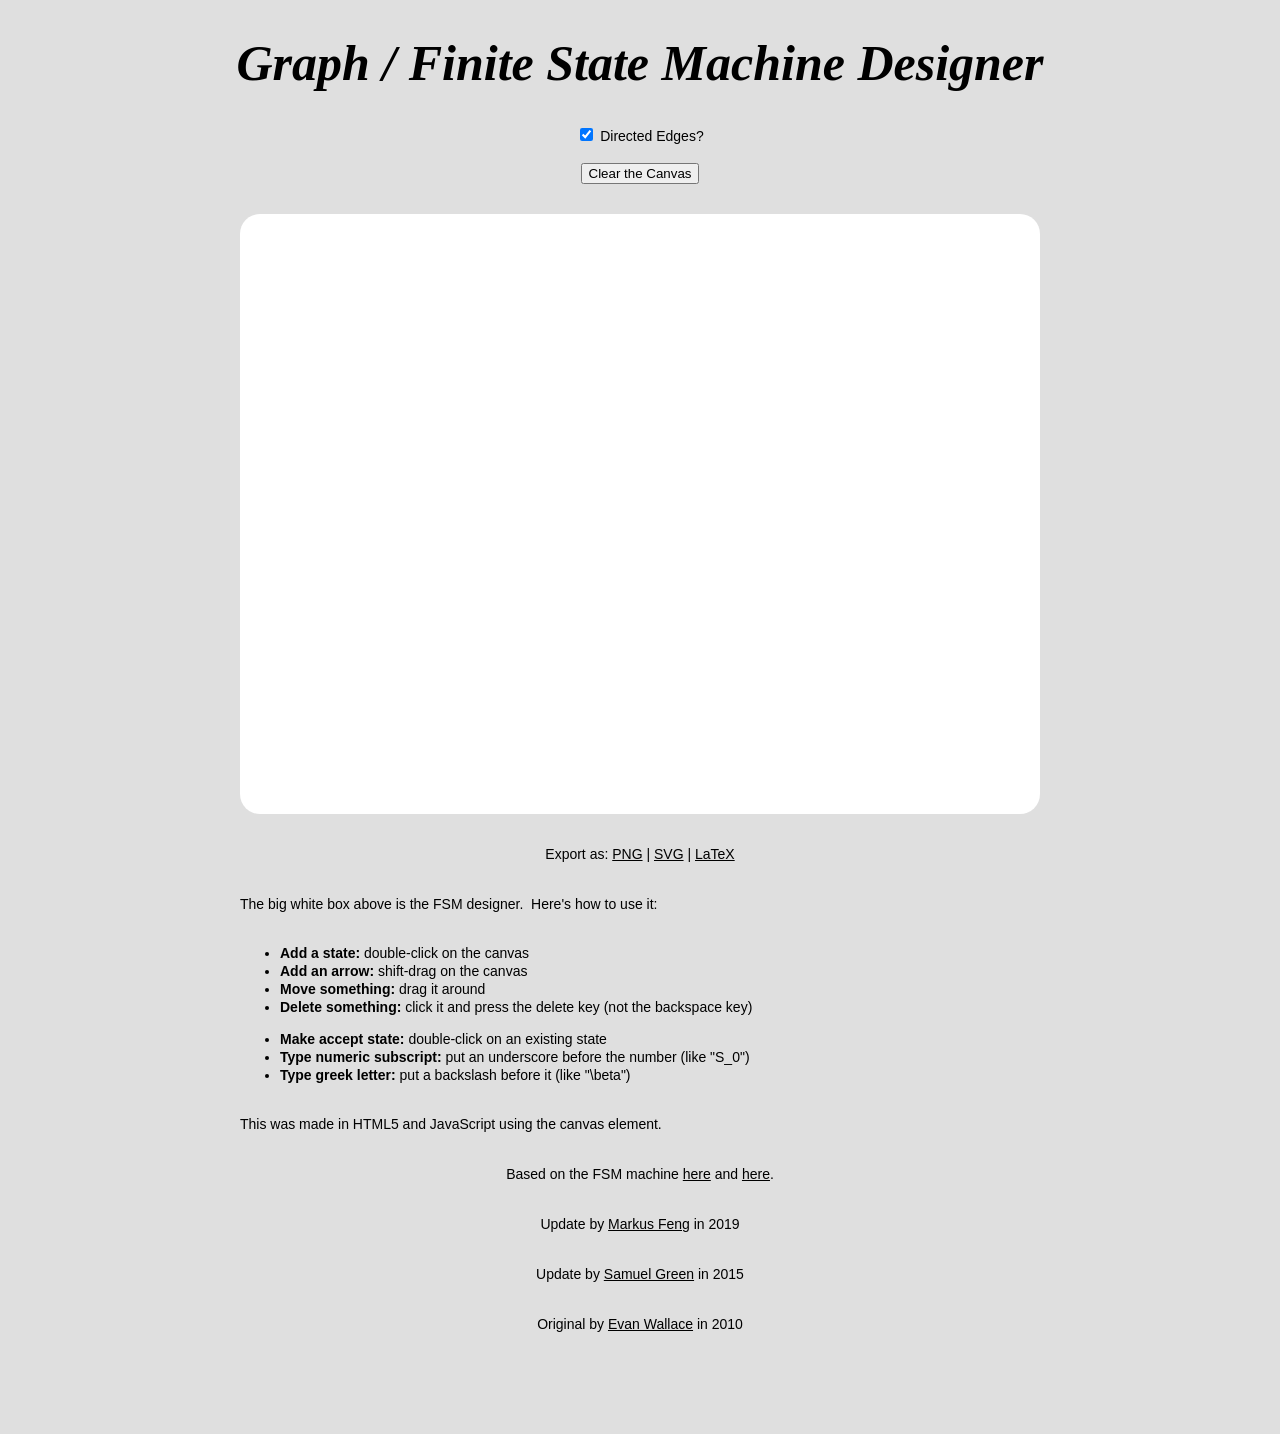
==== www/index.html @ fceca8e0 "Updated credits" ====
<!doctype html>
<html><head>
	<title>Graph / Finite State Machine Designer</title>
  <meta charset="utf-8">
	<style>

body {
	text-align: center;
	background: #DFDFDF;
	margin: 0 30px 100px 30px;
	font: 14px/18px 'Lucida Grande', 'Segoe UI', sans-serif;
}

h1 {
	font: bold italic 50px Georgia, serif;
}

canvas {
	display: block;
	max-width: 800px;
	background: white;
	border-radius: 20px;
	-moz-border-radius: 20px;
	margin: 10px auto;
}

a {
	color: black;
}

div {
	margin: 30px auto;
	text-align: left;
	max-width: 800px;
}

.error {
	display: block;
	color: red;
	font-size: 28px;
	line-height: 30px;
	padding: 30px;
}

p {
	margin: 30px 0;
	line-height: 20px;
}

.center {
	text-align: center;
}

textarea {
	display: none;
	width: 75%;
	height: 400px;
	margin: 0 auto;
}

.onoffswitch {
    position: relative; width: 90px;
    -webkit-user-select:none; -moz-user-select:none; -ms-user-select: none;
}
.onoffswitch-checkbox {
    display: none;
}
.onoffswitch-label {
    display: block; overflow: hidden; cursor: pointer;
    border: 2px solid #999999; border-radius: 20px;
}
.onoffswitch-inner {
    display: block; width: 200%; margin-left: -100%;
    transition: margin 0.3s ease-in 0s;
}
.onoffswitch-inner:before, .onoffswitch-inner:after {
    display: block; float: left; width: 50%; height: 30px; padding: 0; line-height: 30px;
    font-size: 14px; color: white; font-family: Trebuchet, Arial, sans-serif; font-weight: bold;
    box-sizing: border-box;
}
.onoffswitch-inner:before {
    content: "ON";
    padding-left: 10px;
    background-color: #34A7C1; color: #FFFFFF;
}
.onoffswitch-inner:after {
    content: "OFF";
    padding-right: 10px;
    background-color: #EEEEEE; color: #999999;
    text-align: right;
}
.onoffswitch-switch {
    display: inline; width: 18px; margin: 6px;
    background: #FFFFFF;
    position: absolute; top: 0; bottom: 0;
    right: 56px;
    border: 2px solid #999999; border-radius: 20px;
    transition: all 0.3s ease-in 0s; 
}
.onoffswitch-checkbox:checked + .onoffswitch-label .onoffswitch-inner {
    margin-left: 0;
}
.onoffswitch-checkbox:checked + .onoffswitch-label .onoffswitch-switch {
    right: 0px; 
}

  </style>
	<script src="fsm.js"></script>
	<script>

/*
 * base64.js - Base64 encoding and decoding functions
 *
 * See: http://developer.mozilla.org/en/docs/DOM:window.btoa
 *      http://developer.mozilla.org/en/docs/DOM:window.atob
 *
 * Copyright (c) 2007, David Lindquist <david.lindquist@gmail.com>
 * Released under the MIT license
 */

if (typeof btoa == 'undefined') {
    function btoa(str) {
        var chars = 'ABCDEFGHIJKLMNOPQRSTUVWXYZabcdefghijklmnopqrstuvwxyz0123456789+/=';
        var encoded = [];
        var c = 0;
        while (c < str.length) {
            var b0 = str.charCodeAt(c++);
            var b1 = str.charCodeAt(c++);
            var b2 = str.charCodeAt(c++);
            var buf = (b0 << 16) + ((b1 || 0) << 8) + (b2 || 0);
            var i0 = (buf & (63 << 18)) >> 18;
            var i1 = (buf & (63 << 12)) >> 12;
            var i2 = isNaN(b1) ? 64 : (buf & (63 << 6)) >> 6;
            var i3 = isNaN(b2) ? 64 : (buf & 63);
            encoded[encoded.length] = chars.charAt(i0);
            encoded[encoded.length] = chars.charAt(i1);
            encoded[encoded.length] = chars.charAt(i2);
            encoded[encoded.length] = chars.charAt(i3);
        }
        return encoded.join('');
    }
}

	</script>
</head><body>
	<h1>Graph / Finite State Machine Designer</h1>
    <div class="center">
    	<input type="checkbox" id="directed" checked> Directed Edges? 
    	<br/>
    	<br/>
		<button id="clearCanvas">Clear the Canvas</button>
	</div>
	<canvas id="canvas" width="800" height="600">
		<span class="error">Your browser does not support<br>the HTML5 &lt;canvas&gt; element</span>
	</canvas>
	<div>
		<p class="center">Export as: <a href="javascript:saveAsPNG()">PNG</a> | <a href="javascript:saveAsSVG()">SVG</a> | <a href="javascript:saveAsLaTeX()">LaTeX</a></p>
		<textarea id="output"></textarea>
		<p>The big white box above is the FSM designer.&nbsp; Here's how to use it:</p>
		<ul>
			<li><b>Add a state:</b> double-click on the canvas</li>
			<li><b>Add an arrow:</b> shift-drag on the canvas</li>
			<li><b>Move something:</b> drag it around</li>
			<li><b>Delete something:</b> click it and press the delete key (not the backspace key)</li>
		</ul><ul>
			<li><b>Make accept state:</b> double-click on an existing state</li>
			<li><b>Type numeric subscript:</b> put an underscore before the number (like "S_0")</li>
			<li><b>Type greek letter:</b> put a backslash before it (like "\beta")</li>
		</ul>
		<p>This was made in HTML5 and JavaScript using the canvas element.</p>
	</div>
		<p>Based on the FSM machine <a href="http://sa.muel.green/fsm/">here</a> and <a href="http://madebyevan.com/fsm/">here</a>.
			
	<p>Update by <a href="http://markusfeng.com/">Markus Feng</a> in 2019</p>
	<p>Update by <a href="http://samuelgreen.org/">Samuel Green</a> in 2015</p>
	<p>Original by <a href="http://madebyevan.com/">Evan Wallace</a> in 2010</p>
</body></html>
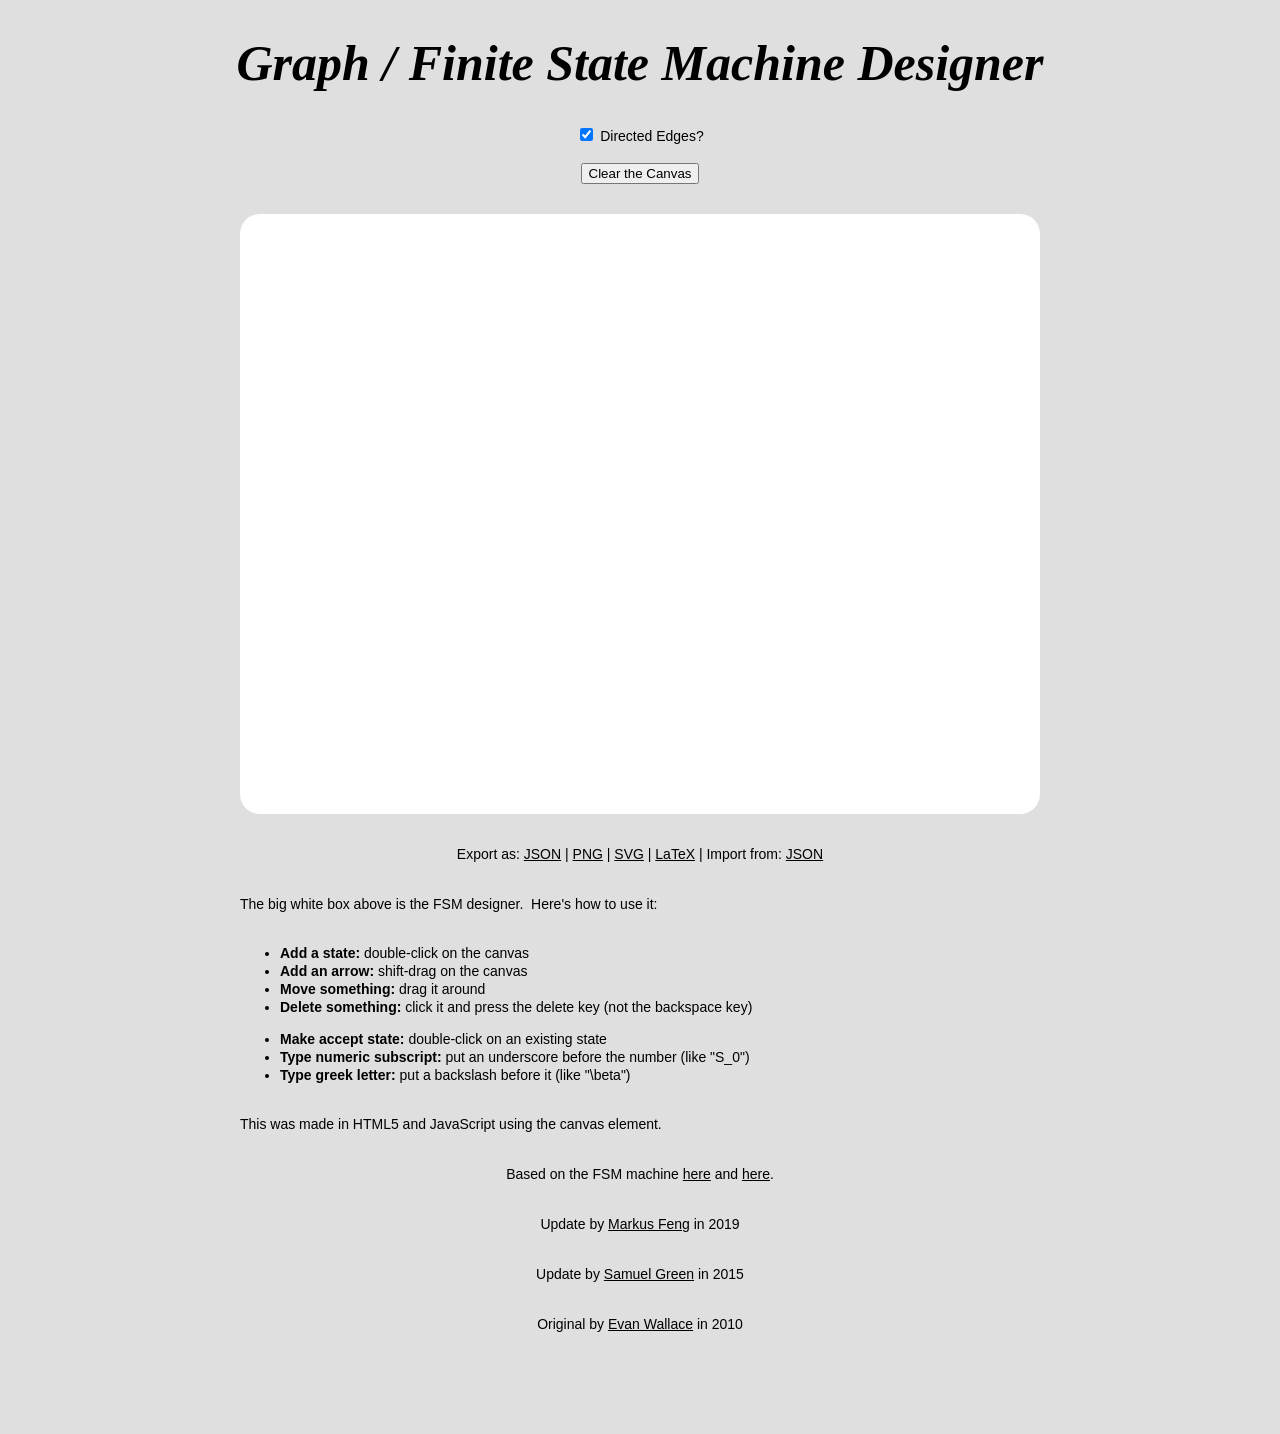
==== commit 1b439b16: "Added JSON import and export" ====
--- a/www/index.html
+++ b/www/index.html
@@ -49,6 +49,10 @@
 
 .center {
 	text-align: center;
+}
+
+.centerelement {
+	margin: auto;
 }
 
 textarea {
@@ -154,8 +158,9 @@
 		<span class="error">Your browser does not support<br>the HTML5 &lt;canvas&gt; element</span>
 	</canvas>
 	<div>
-		<p class="center">Export as: <a href="javascript:saveAsPNG()">PNG</a> | <a href="javascript:saveAsSVG()">SVG</a> | <a href="javascript:saveAsLaTeX()">LaTeX</a></p>
+		<p class="center">Export as: <a href="javascript:saveAsJSON()">JSON</a> | <a href="javascript:saveAsPNG()">PNG</a> | <a href="javascript:saveAsSVG()">SVG</a> | <a href="javascript:saveAsLaTeX()">LaTeX</a> | Import from: <a href="javascript:loadFromJSON()">JSON</a> </p>
 		<textarea id="output"></textarea>
+		<p class="center"><button id="importButton" hidden>Import</button></p>
 		<p>The big white box above is the FSM designer.&nbsp; Here's how to use it:</p>
 		<ul>
 			<li><b>Add a state:</b> double-click on the canvas</li>
@@ -171,7 +176,7 @@
 	</div>
 		<p>Based on the FSM machine <a href="http://sa.muel.green/fsm/">here</a> and <a href="http://madebyevan.com/fsm/">here</a>.
 			
-	<p>Update by <a href="http://markusfeng.com/">Markus Feng</a> in 2019</p>
+	<p>Update by <a href="https://markusfeng.com">Markus Feng</a> in 2019</p>
 	<p>Update by <a href="http://samuelgreen.org/">Samuel Green</a> in 2015</p>
 	<p>Original by <a href="http://madebyevan.com/">Evan Wallace</a> in 2010</p>
 </body></html>
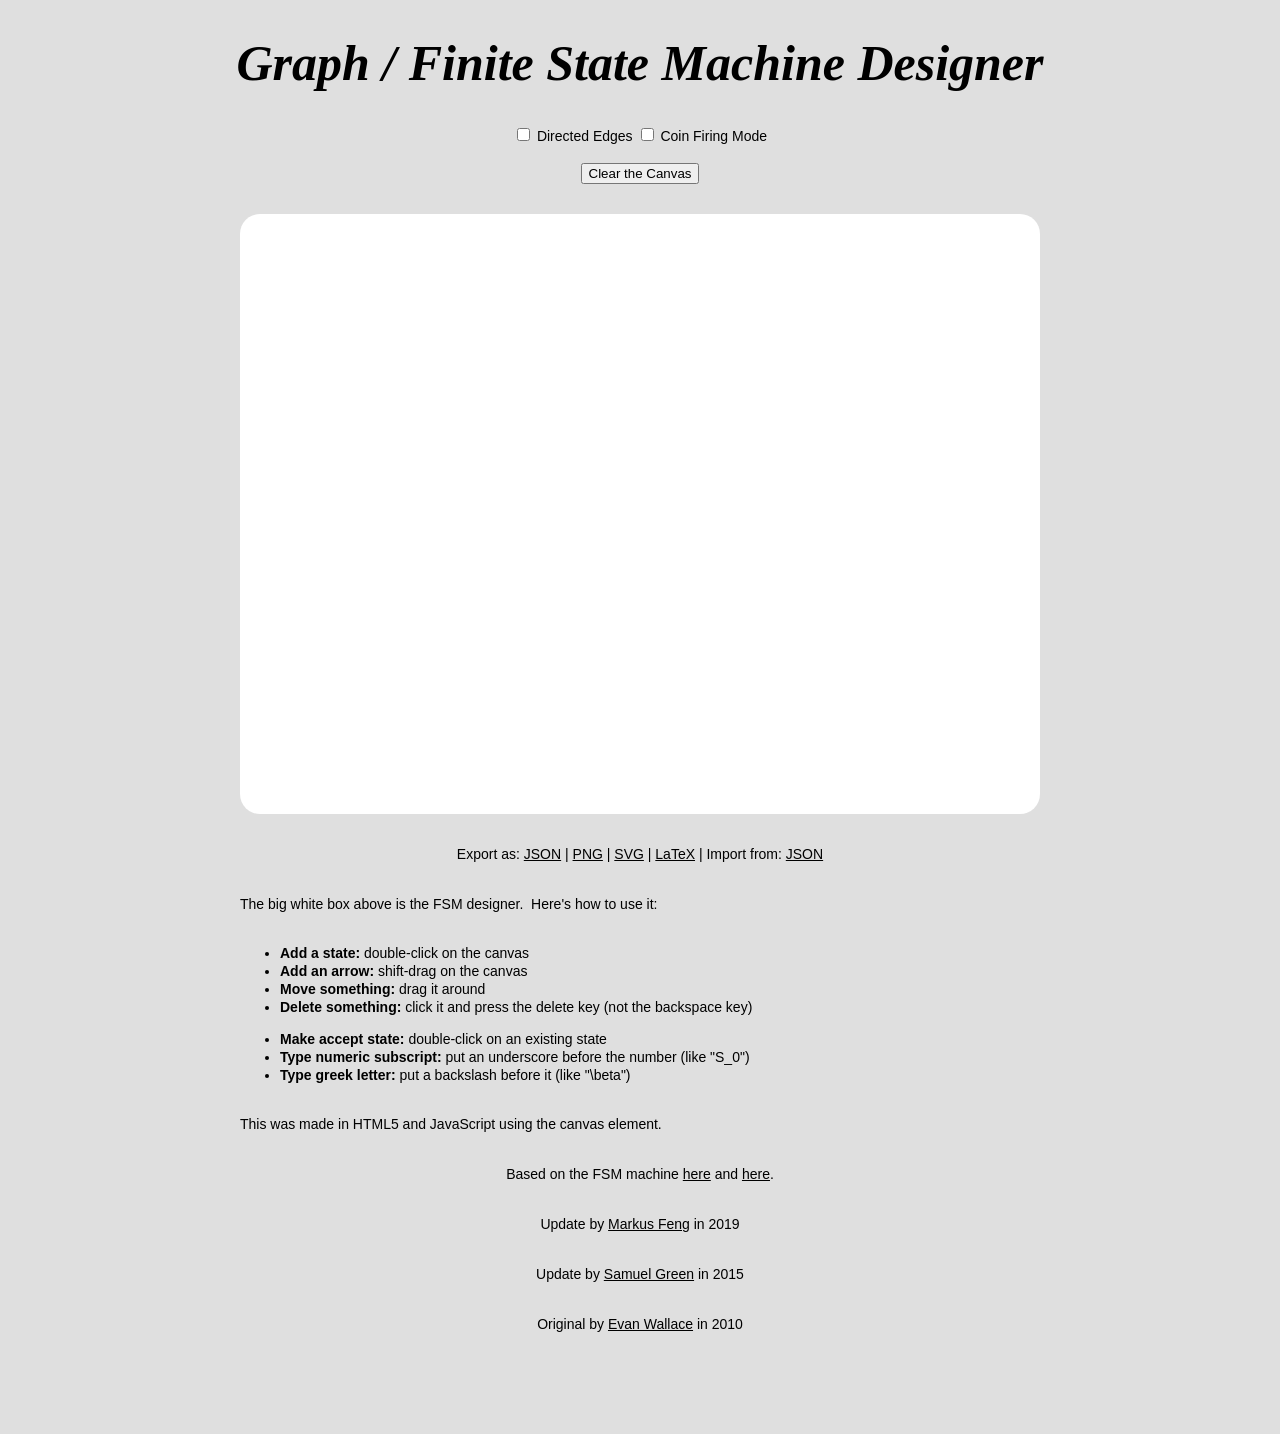
==== commit 18785dc0: "Added coin firing game functionality" ====
--- a/www/index.html
+++ b/www/index.html
@@ -149,7 +149,8 @@
 </head><body>
 	<h1>Graph / Finite State Machine Designer</h1>
     <div class="center">
-    	<input type="checkbox" id="directed" checked> Directed Edges? 
+		<input type="checkbox" id="directed"> Directed Edges
+		<input type="checkbox" id="coinfiring"> Coin Firing Mode
     	<br/>
     	<br/>
 		<button id="clearCanvas">Clear the Canvas</button>
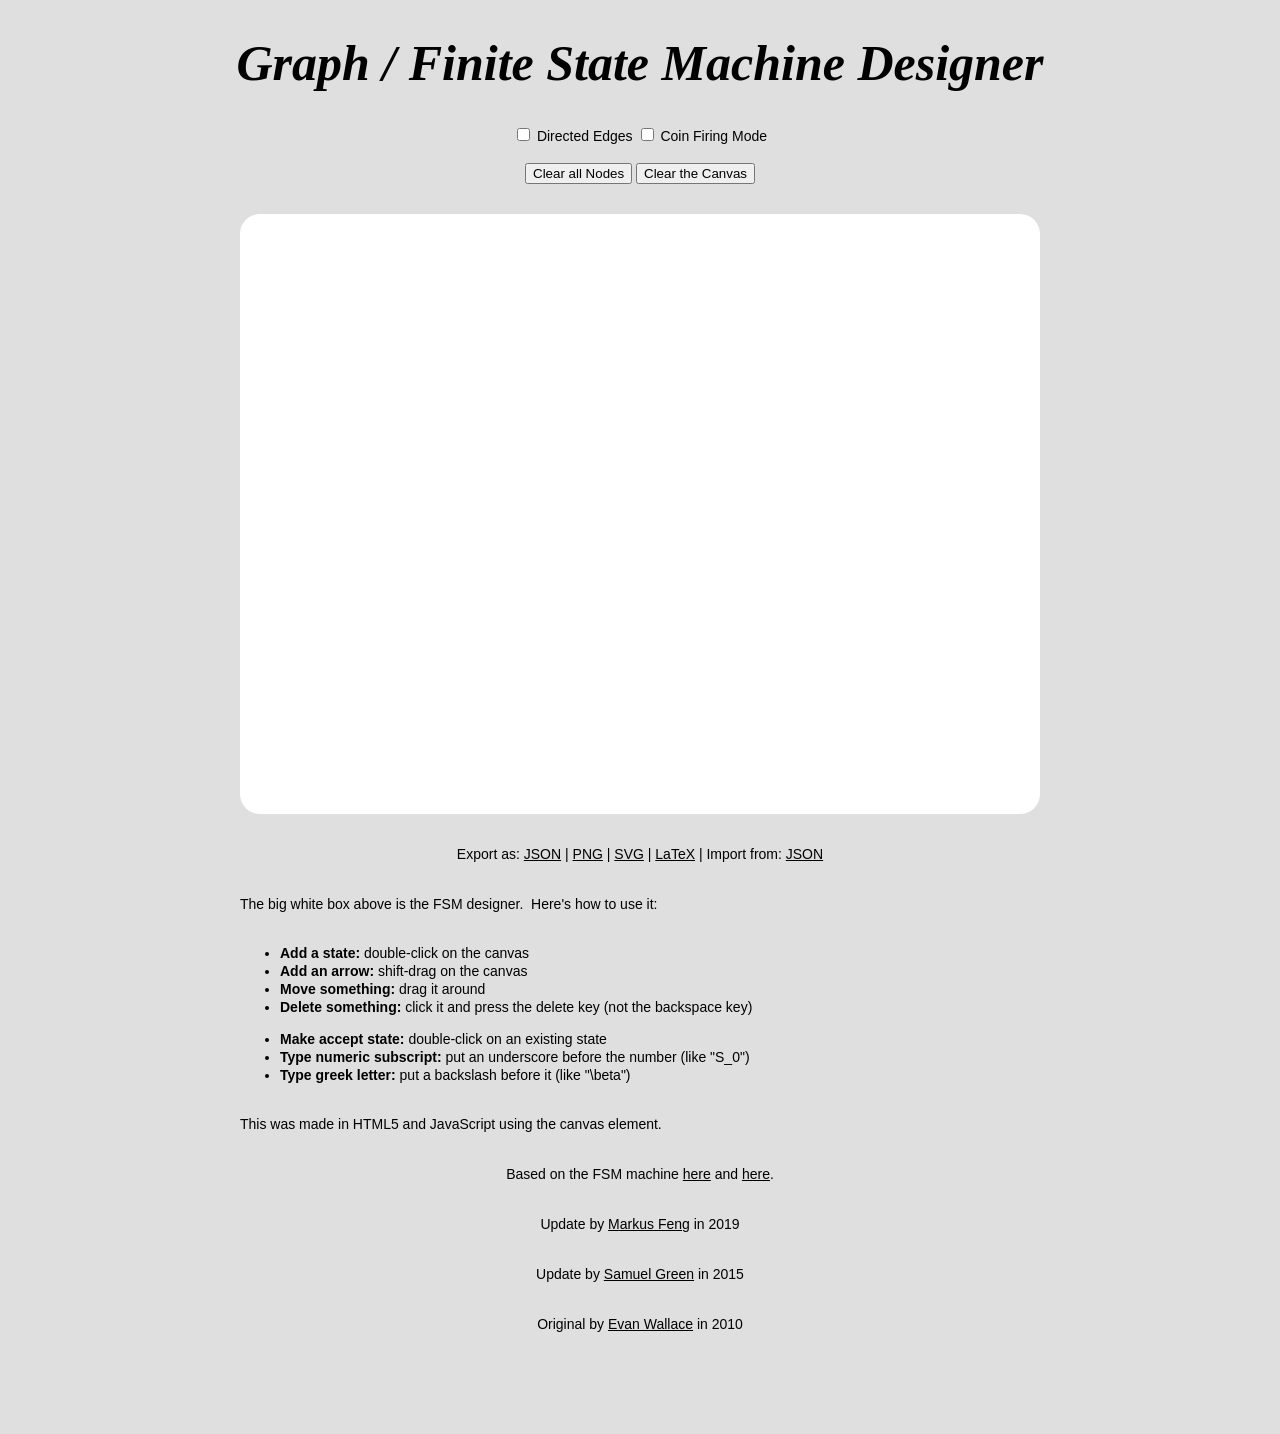
==== commit 23698e02: "Added button to clear all nodes" ====
--- a/www/index.html
+++ b/www/index.html
@@ -152,7 +152,8 @@
 		<input type="checkbox" id="directed"> Directed Edges
 		<input type="checkbox" id="coinfiring"> Coin Firing Mode
     	<br/>
-    	<br/>
+		<br/>
+		<button id="clearNodes">Clear all Nodes</button>
 		<button id="clearCanvas">Clear the Canvas</button>
 	</div>
 	<canvas id="canvas" width="800" height="600">
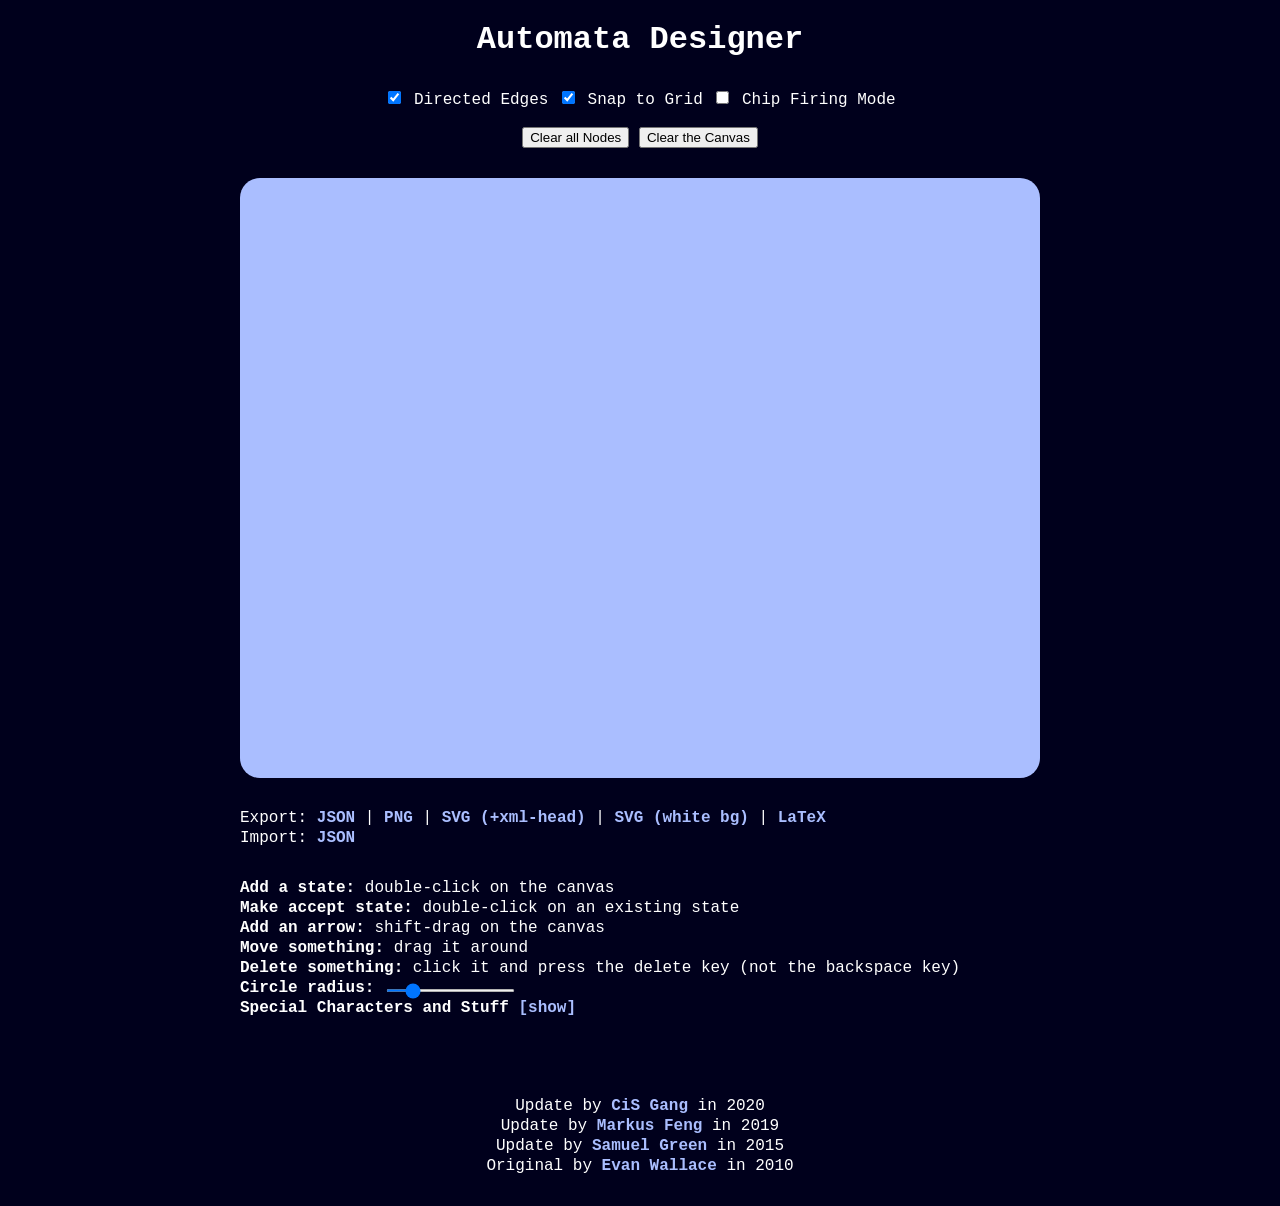
==== commit 7a9dbe8b: "initial commit" ====
--- a/www/index.html
+++ b/www/index.html
@@ -1,184 +1,207 @@
 <!doctype html>
-<html><head>
-	<title>Graph / Finite State Machine Designer</title>
-  <meta charset="utf-8">
-	<style>
-
-body {
-	text-align: center;
-	background: #DFDFDF;
-	margin: 0 30px 100px 30px;
-	font: 14px/18px 'Lucida Grande', 'Segoe UI', sans-serif;
-}
-
-h1 {
-	font: bold italic 50px Georgia, serif;
-}
-
-canvas {
-	display: block;
-	max-width: 800px;
-	background: white;
-	border-radius: 20px;
-	-moz-border-radius: 20px;
-	margin: 10px auto;
-}
-
-a {
-	color: black;
-}
-
-div {
-	margin: 30px auto;
-	text-align: left;
-	max-width: 800px;
-}
-
-.error {
-	display: block;
-	color: red;
-	font-size: 28px;
-	line-height: 30px;
-	padding: 30px;
-}
-
-p {
-	margin: 30px 0;
-	line-height: 20px;
-}
-
-.center {
-	text-align: center;
-}
-
-.centerelement {
-	margin: auto;
-}
-
-textarea {
-	display: none;
-	width: 75%;
-	height: 400px;
-	margin: 0 auto;
-}
-
-.onoffswitch {
-    position: relative; width: 90px;
-    -webkit-user-select:none; -moz-user-select:none; -ms-user-select: none;
-}
-.onoffswitch-checkbox {
-    display: none;
-}
-.onoffswitch-label {
-    display: block; overflow: hidden; cursor: pointer;
-    border: 2px solid #999999; border-radius: 20px;
-}
-.onoffswitch-inner {
-    display: block; width: 200%; margin-left: -100%;
-    transition: margin 0.3s ease-in 0s;
-}
-.onoffswitch-inner:before, .onoffswitch-inner:after {
-    display: block; float: left; width: 50%; height: 30px; padding: 0; line-height: 30px;
-    font-size: 14px; color: white; font-family: Trebuchet, Arial, sans-serif; font-weight: bold;
-    box-sizing: border-box;
-}
-.onoffswitch-inner:before {
-    content: "ON";
-    padding-left: 10px;
-    background-color: #34A7C1; color: #FFFFFF;
-}
-.onoffswitch-inner:after {
-    content: "OFF";
-    padding-right: 10px;
-    background-color: #EEEEEE; color: #999999;
-    text-align: right;
-}
-.onoffswitch-switch {
-    display: inline; width: 18px; margin: 6px;
-    background: #FFFFFF;
-    position: absolute; top: 0; bottom: 0;
-    right: 56px;
-    border: 2px solid #999999; border-radius: 20px;
-    transition: all 0.3s ease-in 0s; 
-}
-.onoffswitch-checkbox:checked + .onoffswitch-label .onoffswitch-inner {
-    margin-left: 0;
-}
-.onoffswitch-checkbox:checked + .onoffswitch-label .onoffswitch-switch {
-    right: 0px; 
-}
-
-  </style>
-	<script src="fsm.js"></script>
-	<script>
-
-/*
- * base64.js - Base64 encoding and decoding functions
- *
- * See: http://developer.mozilla.org/en/docs/DOM:window.btoa
- *      http://developer.mozilla.org/en/docs/DOM:window.atob
- *
- * Copyright (c) 2007, David Lindquist <david.lindquist@gmail.com>
- * Released under the MIT license
- */
-
-if (typeof btoa == 'undefined') {
-    function btoa(str) {
-        var chars = 'ABCDEFGHIJKLMNOPQRSTUVWXYZabcdefghijklmnopqrstuvwxyz0123456789+/=';
-        var encoded = [];
-        var c = 0;
-        while (c < str.length) {
-            var b0 = str.charCodeAt(c++);
-            var b1 = str.charCodeAt(c++);
-            var b2 = str.charCodeAt(c++);
-            var buf = (b0 << 16) + ((b1 || 0) << 8) + (b2 || 0);
-            var i0 = (buf & (63 << 18)) >> 18;
-            var i1 = (buf & (63 << 12)) >> 12;
-            var i2 = isNaN(b1) ? 64 : (buf & (63 << 6)) >> 6;
-            var i3 = isNaN(b2) ? 64 : (buf & 63);
-            encoded[encoded.length] = chars.charAt(i0);
-            encoded[encoded.length] = chars.charAt(i1);
-            encoded[encoded.length] = chars.charAt(i2);
-            encoded[encoded.length] = chars.charAt(i3);
-        }
-        return encoded.join('');
-    }
-}
-
-	</script>
-</head><body>
-	<h1>Graph / Finite State Machine Designer</h1>
-    <div class="center">
-		<input type="checkbox" id="directed"> Directed Edges
-		<input type="checkbox" id="coinfiring"> Coin Firing Mode
-    	<br/>
-		<br/>
-		<button id="clearNodes">Clear all Nodes</button>
-		<button id="clearCanvas">Clear the Canvas</button>
-	</div>
-	<canvas id="canvas" width="800" height="600">
-		<span class="error">Your browser does not support<br>the HTML5 &lt;canvas&gt; element</span>
-	</canvas>
-	<div>
-		<p class="center">Export as: <a href="javascript:saveAsJSON()">JSON</a> | <a href="javascript:saveAsPNG()">PNG</a> | <a href="javascript:saveAsSVG()">SVG</a> | <a href="javascript:saveAsLaTeX()">LaTeX</a> | Import from: <a href="javascript:loadFromJSON()">JSON</a> </p>
-		<textarea id="output"></textarea>
-		<p class="center"><button id="importButton" hidden>Import</button></p>
-		<p>The big white box above is the FSM designer.&nbsp; Here's how to use it:</p>
-		<ul>
-			<li><b>Add a state:</b> double-click on the canvas</li>
-			<li><b>Add an arrow:</b> shift-drag on the canvas</li>
-			<li><b>Move something:</b> drag it around</li>
-			<li><b>Delete something:</b> click it and press the delete key (not the backspace key)</li>
-		</ul><ul>
-			<li><b>Make accept state:</b> double-click on an existing state</li>
-			<li><b>Type numeric subscript:</b> put an underscore before the number (like "S_0")</li>
-			<li><b>Type greek letter:</b> put a backslash before it (like "\beta")</li>
-		</ul>
-		<p>This was made in HTML5 and JavaScript using the canvas element.</p>
-	</div>
-		<p>Based on the FSM machine <a href="http://sa.muel.green/fsm/">here</a> and <a href="http://madebyevan.com/fsm/">here</a>.
-			
-	<p>Update by <a href="https://markusfeng.com">Markus Feng</a> in 2019</p>
-	<p>Update by <a href="http://samuelgreen.org/">Samuel Green</a> in 2015</p>
-	<p>Original by <a href="http://madebyevan.com/">Evan Wallace</a> in 2010</p>
-</body></html>
+<html>
+	<head>
+		<title>Automata Designer</title>
+		<meta charset="utf-8">
+		<link rel="stylesheet" href="styles.css">
+		<!-- <style>
+			body {
+				text-align: center;
+				background: #DFDFDF;
+				margin: 0 30px 100px 30px;
+				font: 14px/18px 'Lucida Grande', 'Segoe UI', sans-serif;
+			}
+
+			h1 {
+				font: bold italic 50px Georgia, serif;
+			}
+
+			canvas {
+				display: block;
+				max-width: 800px;
+				background: white;
+				border-radius: 20px;
+				-moz-border-radius: 20px;
+				margin: 10px auto;
+			}
+
+			a {
+				color: black;
+			}
+
+			div {
+				margin: 30px auto;
+				text-align: left;
+				max-width: 800px;
+			}
+
+			.error {
+				display: block;
+				color: red;
+				font-size: 28px;
+				line-height: 30px;
+				padding: 30px;
+			}
+
+			p {
+				margin: 30px 0;
+				line-height: 20px;
+			}
+
+			.center {
+				text-align: center;
+			}
+
+			.centerelement {
+				margin: auto;
+			}
+
+			textarea {
+				display: none;
+				width: 75%;
+				height: 400px;
+				margin: 0 auto;
+			}
+
+			.onoffswitch {
+				position: relative; width: 90px;
+				-webkit-user-select:none; -moz-user-select:none; -ms-user-select: none;
+			}
+			.onoffswitch-checkbox {
+				display: none;
+			}
+			.onoffswitch-label {
+				display: block; overflow: hidden; cursor: pointer;
+				border: 2px solid #999999; border-radius: 20px;
+			}
+			.onoffswitch-inner {
+				display: block; width: 200%; margin-left: -100%;
+				transition: margin 0.3s ease-in 0s;
+			}
+			.onoffswitch-inner:before, .onoffswitch-inner:after {
+				display: block; float: left; width: 50%; height: 30px; padding: 0; line-height: 30px;
+				font-size: 14px; color: white; font-family: Trebuchet, Arial, sans-serif; font-weight: bold;
+				box-sizing: border-box;
+			}
+			.onoffswitch-inner:before {
+				content: "ON";
+				padding-left: 10px;
+				background-color: #34A7C1; color: #FFFFFF;
+			}
+			.onoffswitch-inner:after {
+				content: "OFF";
+				padding-right: 10px;
+				background-color: #EEEEEE; color: #999999;
+				text-align: right;
+			}
+			.onoffswitch-switch {
+				display: inline; width: 18px; margin: 6px;
+				background: #FFFFFF;
+				position: absolute; top: 0; bottom: 0;
+				right: 56px;
+				border: 2px solid #999999; border-radius: 20px;
+				transition: all 0.3s ease-in 0s; 
+			}
+			.onoffswitch-checkbox:checked + .onoffswitch-label .onoffswitch-inner {
+				margin-left: 0;
+			}
+			.onoffswitch-checkbox:checked + .onoffswitch-label .onoffswitch-switch {
+				right: 0px; 
+			}
+		</style> -->
+		<script src="fsm.js"></script>
+		<script>
+			/*
+			* base64.js - Base64 encoding and decoding functions
+			*
+			* See: http://developer.mozilla.org/en/docs/DOM:window.btoa
+			*      http://developer.mozilla.org/en/docs/DOM:window.atob
+			*
+			* Copyright (c) 2007, David Lindquist <david.lindquist@gmail.com>
+			* Released under the MIT license
+			*/
+
+			if (typeof btoa == 'undefined') {
+				function btoa(str) {
+					var chars = 'ABCDEFGHIJKLMNOPQRSTUVWXYZabcdefghijklmnopqrstuvwxyz0123456789+/=';
+					var encoded = [];
+					var c = 0;
+					while (c < str.length) {
+						var b0 = str.charCodeAt(c++);
+						var b1 = str.charCodeAt(c++);
+						var b2 = str.charCodeAt(c++);
+						var buf = (b0 << 16) + ((b1 || 0) << 8) + (b2 || 0);
+						var i0 = (buf & (63 << 18)) >> 18;
+						var i1 = (buf & (63 << 12)) >> 12;
+						var i2 = isNaN(b1) ? 64 : (buf & (63 << 6)) >> 6;
+						var i3 = isNaN(b2) ? 64 : (buf & 63);
+						encoded[encoded.length] = chars.charAt(i0);
+						encoded[encoded.length] = chars.charAt(i1);
+						encoded[encoded.length] = chars.charAt(i2);
+						encoded[encoded.length] = chars.charAt(i3);
+					}
+					return encoded.join('');
+				}
+			}
+
+			function showSpecial() {
+				var element = document.getElementById('specialChars');
+				if (element.style.display === "none") {
+					element.style.display = "block";
+				} else {
+					element.style.display = "none";
+				}
+
+				var element = document.getElementById('showSpecial');
+				if (element.innerHTML === "[show]") {
+					element.innerHTML = "[hide]";
+				} else {
+					element.innerHTML = "[show]";
+				}
+			}
+		</script>
+	</head>
+	<body>
+		<h1>Automata Designer</h1>
+		<div class="center">
+			<input type="checkbox" id="directed" checked> Directed Edges
+			<input type="checkbox" id="gridsnap" checked> Snap to Grid
+			<input type="checkbox" id="coinfiring"> Chip Firing Mode
+			<!-- WIP
+			<input type="checkbox" id="showgrid" onclick="showGrid()"> Show Grid
+			-->
+			<br/>
+			<br/>
+			<button id="clearNodes">Clear all Nodes</button>
+			<button id="clearCanvas">Clear the Canvas</button>
+		</div>
+		<canvas id="canvas" width="800" height="600">
+			<span class="error">Your browser does not support<br>the HTML5 &lt;canvas&gt; element</span>
+		</canvas>
+		<div>
+			<p>Export: <a href="javascript:saveAsJSON()">JSON</a> | <a href="javascript:saveAsPNG()">PNG</a> | <a href="javascript:saveAsSVG()">SVG (+xml-head)</a> | <a href="javascript:saveAsSVGWhite()">SVG (white bg)</a> | <a href="javascript:saveAsLaTeX()">LaTeX</a><br>
+				Import: <a href="javascript:loadFromJSON()">JSON</a> </p>
+			<textarea id="output"></textarea>
+			<p class="center"><button id="importButton" hidden>Import</button></p>
+			<p><b>Add a state:</b> double-click on the canvas<br>
+			<b>Make accept state:</b> double-click on an existing state<br>
+			<b>Add an arrow:</b> shift-drag on the canvas<br>
+			<b>Move something:</b> drag it around<br>
+			<b>Delete something:</b> click it and press the delete key (not the backspace key)<br>
+			<b>Circle radius:</b> <input type="range" height="17px" id="rangeSlider" min="20" max="80" value="30" oninput="javascript:radiusChanged();" onchange="javascript:radiusChanged();" /><br>
+			<b>Special Characters and Stuff</b> <a id="showSpecial" href="javascript:showSpecial()">[show]</a></p>
+			<ul id="specialChars" class="specialChars" style="display: none; line-height: 1.5;">
+				<li><b>Type numeric subscript:</b> put an underscore before the number (like "S_0")</li>
+				<li><b>Type greek letter:</b> put a backslash before it (like "\beta")</li>
+				<li><b>Arrows: </b> ⭢ (\rightarrow), ⇒ (\Rightarrow), ⭠ (\leftarrow), ⇐ (\Leftarrow)</li>
+				<li><b>Concatenation: </b> ∘ (\circ), ⁺ (\plus)</li>
+				<li><b>Set-Stuff: </b> ∅ (\emptyset), ∪ (\cup), ∩ (\cap)</li>
+			</ul>
+		</div>
+		<br>
+		<p>Update by <a href="https://traumweh.tk">CiS Gang</a> in 2020<br>
+		Update by <a href="https://markusfeng.com">Markus Feng</a> in 2019<br>
+		Update by <a href="http://sa.muel.green/">Samuel Green</a> in 2015<br>
+		Original by <a href="http://madebyevan.com/">Evan Wallace</a> in 2010</p>
+	</body>
+</html>
--- a/www/styles.css
+++ b/www/styles.css
@@ -0,0 +1,106 @@
+body {
+    text-align: center;
+    background: #00001C;
+    color: white;
+    margin: 0 30px 0 30px;
+    font-family: Courier, Monospace;
+}
+
+a {
+    color: #AABEFF;
+    text-decoration: none;
+    font-weight: bold;
+}
+
+input[type=range] {
+    height: 3px;
+}
+
+canvas {
+    display: block;
+    max-width: 800px;
+    background: #AABEFF;
+    border-radius: 20px;
+    -moz-border-radius: 20px;
+    margin: 10px auto;
+}
+
+div {
+    margin: 30px auto;
+    text-align: left;
+    max-width: 800px;
+}
+
+.error {
+    display: block;
+    color: red;
+    font-size: 28px;
+    line-height: 30px;
+    padding: 30px;
+}
+
+p {
+    margin: 30px 0;
+    line-height: 20px;
+}
+
+.center {
+    text-align: center;
+}
+
+.centerelement {
+    margin: auto;
+}
+
+textarea {
+    display: none;
+    width: 75%;
+    height: 400px;
+    margin: 0 auto;
+}
+
+.onoffswitch {
+    position: relative; width: 90px;
+    -webkit-user-select:none; -moz-user-select:none; -ms-user-select: none;
+}
+.onoffswitch-checkbox {
+    display: none;
+}
+.onoffswitch-label {
+    display: block; overflow: hidden; cursor: pointer;
+    border: 2px solid #999999; border-radius: 20px;
+}
+.onoffswitch-inner {
+    display: block; width: 200%; margin-left: -100%;
+    transition: margin 0.3s ease-in 0s;
+}
+.onoffswitch-inner:before, .onoffswitch-inner:after {
+    display: block; float: left; width: 50%; height: 30px; padding: 0; line-height: 30px;
+    font-size: 14px; color: white; font-family: Trebuchet, Arial, sans-serif; font-weight: bold;
+    box-sizing: border-box;
+}
+.onoffswitch-inner:before {
+    content: "ON";
+    padding-left: 10px;
+    background-color: #34A7C1; color: #FFFFFF;
+}
+.onoffswitch-inner:after {
+    content: "OFF";
+    padding-right: 10px;
+    background-color: #EEEEEE; color: #999999;
+    text-align: right;
+}
+.onoffswitch-switch {
+    display: inline; width: 18px; margin: 6px;
+    background: #FFFFFF;
+    position: absolute; top: 0; bottom: 0;
+    right: 56px;
+    border: 2px solid #999999; border-radius: 20px;
+    transition: all 0.3s ease-in 0s; 
+}
+.onoffswitch-checkbox:checked + .onoffswitch-label .onoffswitch-inner {
+    margin-left: 0;
+}
+.onoffswitch-checkbox:checked + .onoffswitch-label .onoffswitch-switch {
+    right: 0px; 
+}
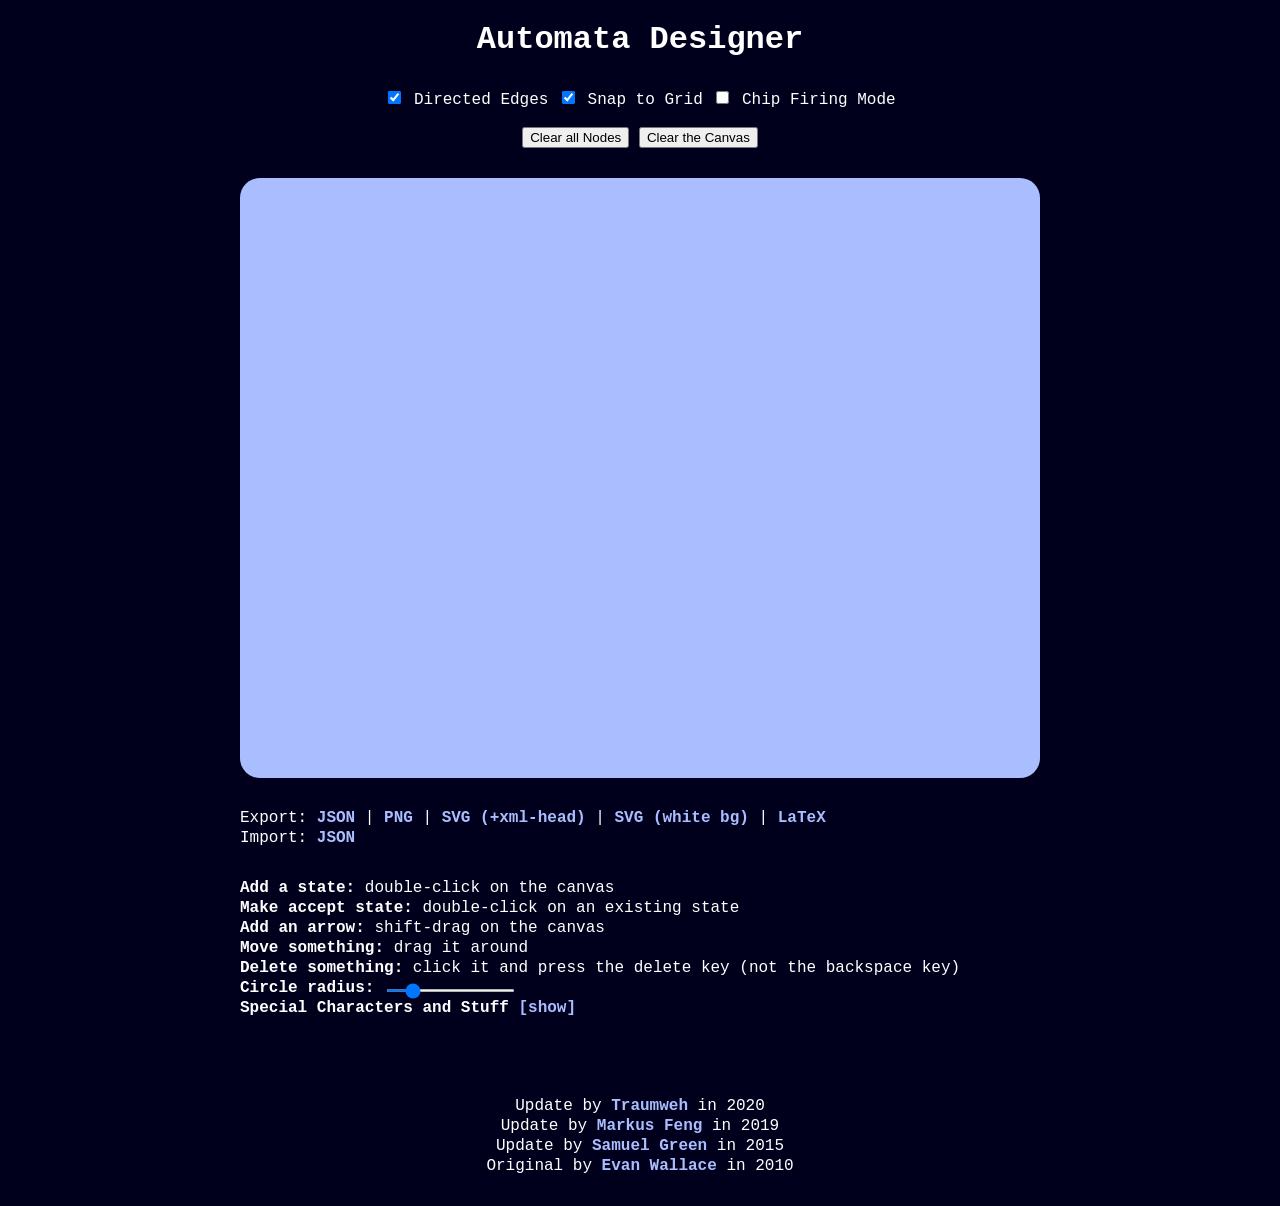
==== commit ffdd8333: "Initial commit" ====
--- a/www/index.html
+++ b/www/index.html
@@ -199,7 +199,7 @@
 			</ul>
 		</div>
 		<br>
-		<p>Update by <a href="https://traumweh.tk">CiS Gang</a> in 2020<br>
+		<p>Update by <a href="https://traumweh.tk">Traumweh</a> in 2020<br>
 		Update by <a href="https://markusfeng.com">Markus Feng</a> in 2019<br>
 		Update by <a href="http://sa.muel.green/">Samuel Green</a> in 2015<br>
 		Original by <a href="http://madebyevan.com/">Evan Wallace</a> in 2010</p>
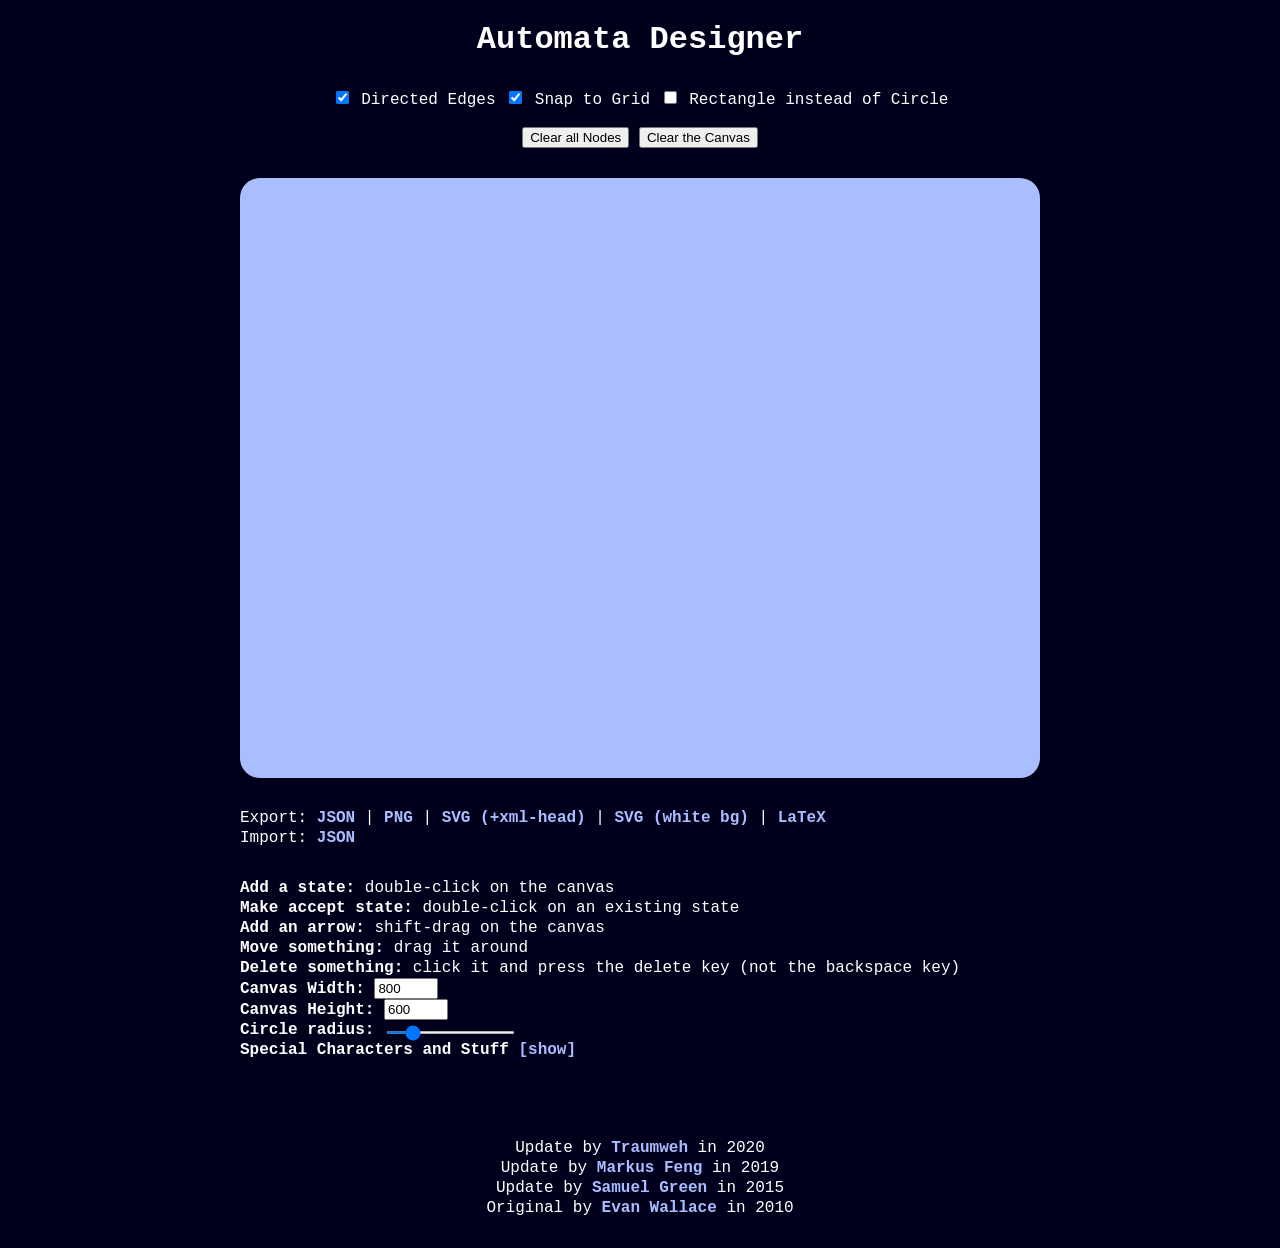
==== commit cb8e939f: "update resizeable canvas" ====
--- a/www/index.html
+++ b/www/index.html
@@ -4,111 +4,6 @@
 		<title>Automata Designer</title>
 		<meta charset="utf-8">
 		<link rel="stylesheet" href="styles.css">
-		<!-- <style>
-			body {
-				text-align: center;
-				background: #DFDFDF;
-				margin: 0 30px 100px 30px;
-				font: 14px/18px 'Lucida Grande', 'Segoe UI', sans-serif;
-			}
-
-			h1 {
-				font: bold italic 50px Georgia, serif;
-			}
-
-			canvas {
-				display: block;
-				max-width: 800px;
-				background: white;
-				border-radius: 20px;
-				-moz-border-radius: 20px;
-				margin: 10px auto;
-			}
-
-			a {
-				color: black;
-			}
-
-			div {
-				margin: 30px auto;
-				text-align: left;
-				max-width: 800px;
-			}
-
-			.error {
-				display: block;
-				color: red;
-				font-size: 28px;
-				line-height: 30px;
-				padding: 30px;
-			}
-
-			p {
-				margin: 30px 0;
-				line-height: 20px;
-			}
-
-			.center {
-				text-align: center;
-			}
-
-			.centerelement {
-				margin: auto;
-			}
-
-			textarea {
-				display: none;
-				width: 75%;
-				height: 400px;
-				margin: 0 auto;
-			}
-
-			.onoffswitch {
-				position: relative; width: 90px;
-				-webkit-user-select:none; -moz-user-select:none; -ms-user-select: none;
-			}
-			.onoffswitch-checkbox {
-				display: none;
-			}
-			.onoffswitch-label {
-				display: block; overflow: hidden; cursor: pointer;
-				border: 2px solid #999999; border-radius: 20px;
-			}
-			.onoffswitch-inner {
-				display: block; width: 200%; margin-left: -100%;
-				transition: margin 0.3s ease-in 0s;
-			}
-			.onoffswitch-inner:before, .onoffswitch-inner:after {
-				display: block; float: left; width: 50%; height: 30px; padding: 0; line-height: 30px;
-				font-size: 14px; color: white; font-family: Trebuchet, Arial, sans-serif; font-weight: bold;
-				box-sizing: border-box;
-			}
-			.onoffswitch-inner:before {
-				content: "ON";
-				padding-left: 10px;
-				background-color: #34A7C1; color: #FFFFFF;
-			}
-			.onoffswitch-inner:after {
-				content: "OFF";
-				padding-right: 10px;
-				background-color: #EEEEEE; color: #999999;
-				text-align: right;
-			}
-			.onoffswitch-switch {
-				display: inline; width: 18px; margin: 6px;
-				background: #FFFFFF;
-				position: absolute; top: 0; bottom: 0;
-				right: 56px;
-				border: 2px solid #999999; border-radius: 20px;
-				transition: all 0.3s ease-in 0s; 
-			}
-			.onoffswitch-checkbox:checked + .onoffswitch-label .onoffswitch-inner {
-				margin-left: 0;
-			}
-			.onoffswitch-checkbox:checked + .onoffswitch-label .onoffswitch-switch {
-				right: 0px; 
-			}
-		</style> -->
 		<script src="fsm.js"></script>
 		<script>
 			/*
@@ -166,10 +61,9 @@
 		<div class="center">
 			<input type="checkbox" id="directed" checked> Directed Edges
 			<input type="checkbox" id="gridsnap" checked> Snap to Grid
-			<input type="checkbox" id="coinfiring"> Chip Firing Mode
-			<!-- WIP
-			<input type="checkbox" id="showgrid" onclick="showGrid()"> Show Grid
-			-->
+			<input type="checkbox" id="rectorcirc"> Rectangle instead of Circle
+			<!-- <input type="checkbox" id="coinfiring"> Chip Firing Mode -->
+			<!-- <input type="checkbox" id="showgrid" onclick="showGrid()"> Show Grid -->
 			<br/>
 			<br/>
 			<button id="clearNodes">Clear all Nodes</button>
@@ -188,6 +82,8 @@
 			<b>Add an arrow:</b> shift-drag on the canvas<br>
 			<b>Move something:</b> drag it around<br>
 			<b>Delete something:</b> click it and press the delete key (not the backspace key)<br>
+			<b>Canvas Width:</b> <input type="number" value="800" min="800" max="8000" id="canvaswidth" onchange="resizeCanvas()" /><br>
+			<b>Canvas Height:</b> <input type="number" value="600" min="600" max="6000" id="canvasheight" onchange="resizeCanvas()" /><br>
 			<b>Circle radius:</b> <input type="range" height="17px" id="rangeSlider" min="20" max="80" value="30" oninput="javascript:radiusChanged();" onchange="javascript:radiusChanged();" /><br>
 			<b>Special Characters and Stuff</b> <a id="showSpecial" href="javascript:showSpecial()">[show]</a></p>
 			<ul id="specialChars" class="specialChars" style="display: none; line-height: 1.5;">
@@ -196,6 +92,8 @@
 				<li><b>Arrows: </b> ⭢ (\rightarrow), ⇒ (\Rightarrow), ⭠ (\leftarrow), ⇐ (\Leftarrow)</li>
 				<li><b>Concatenation: </b> ∘ (\circ), ⁺ (\plus)</li>
 				<li><b>Set-Stuff: </b> ∅ (\emptyset), ∪ (\cup), ∩ (\cap)</li>
+				<li><b>Blank-Character: </b> ␣ (\blank</li>
+				<li><b>Mark a char: </b> <span style="color: #888">◌</span>&#2091; (\mark)</li>
 			</ul>
 		</div>
 		<br>
--- a/www/styles.css
+++ b/www/styles.css
@@ -18,7 +18,7 @@
 
 canvas {
     display: block;
-    max-width: 800px;
+    /* max-width: 800px; */
     background: #AABEFF;
     border-radius: 20px;
     -moz-border-radius: 20px;
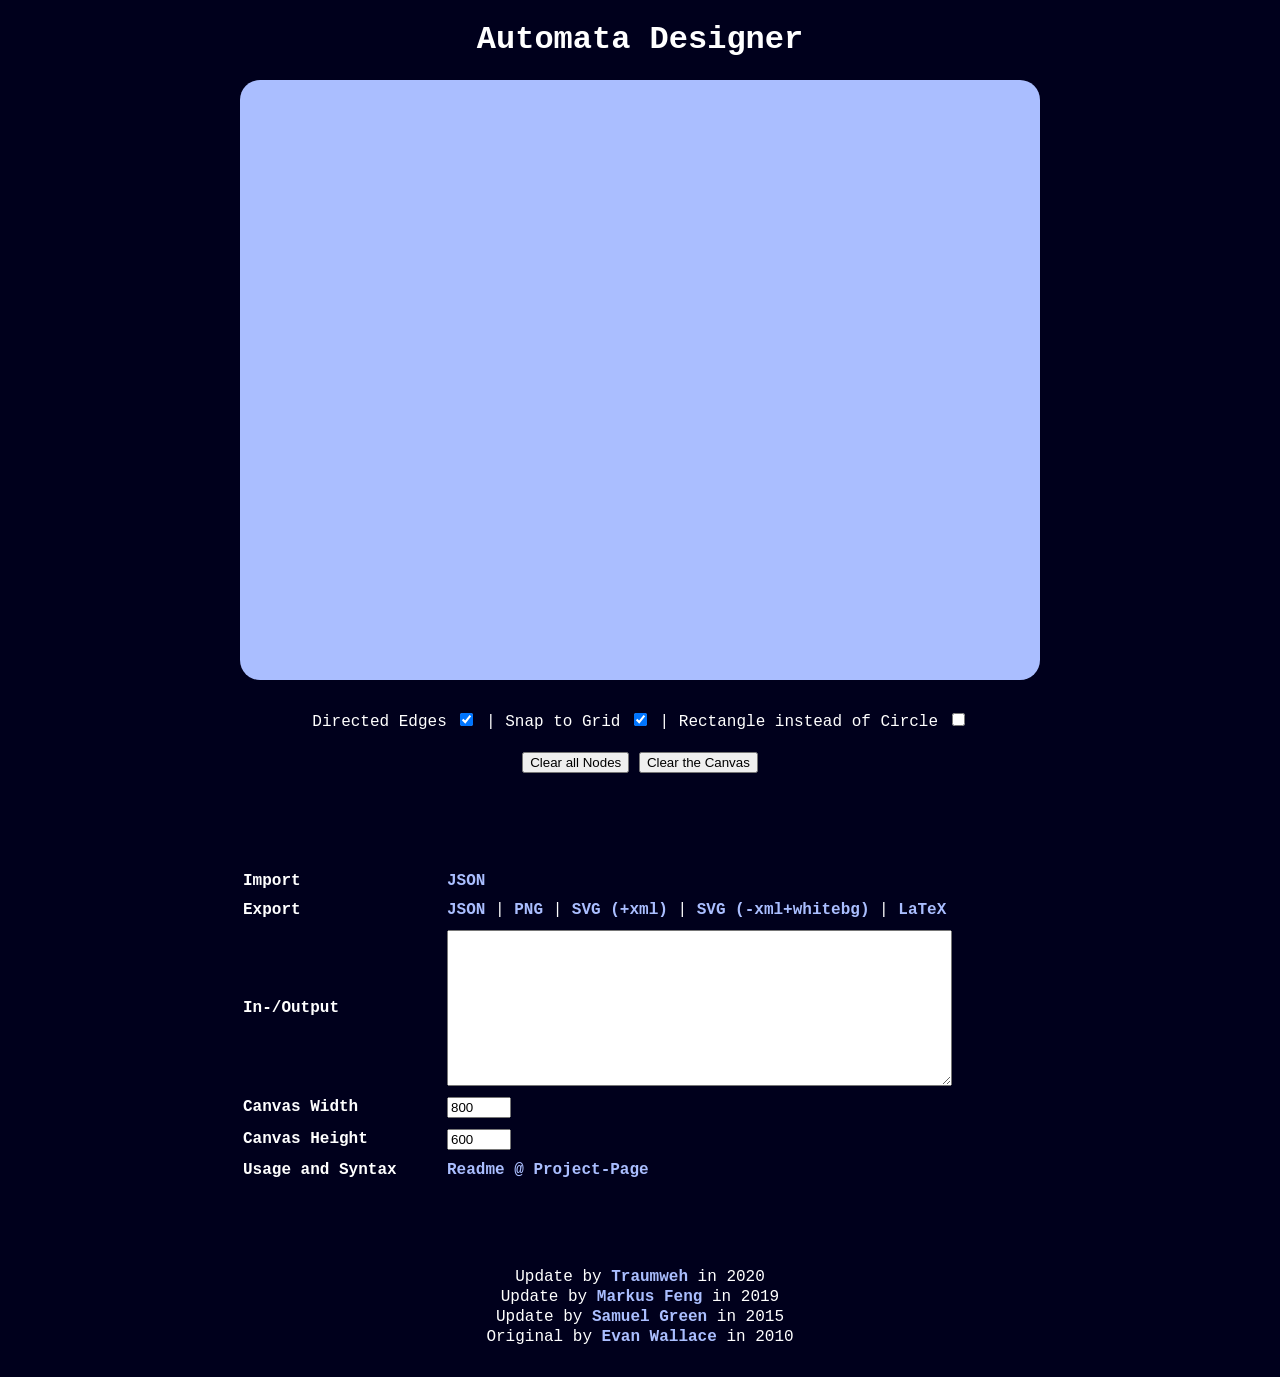
==== commit cf988b1b: "Update: removed obsolete lines; moved usage-info to README.md" ====
--- a/www/index.html
+++ b/www/index.html
@@ -1,5 +1,5 @@
 <!doctype html>
-<html>
+<html lang="en-GB">
 	<head>
 		<title>Automata Designer</title>
 		<meta charset="utf-8">
@@ -38,63 +38,57 @@
 					return encoded.join('');
 				}
 			}
-
-			function showSpecial() {
-				var element = document.getElementById('specialChars');
-				if (element.style.display === "none") {
-					element.style.display = "block";
-				} else {
-					element.style.display = "none";
-				}
-
-				var element = document.getElementById('showSpecial');
-				if (element.innerHTML === "[show]") {
-					element.innerHTML = "[hide]";
-				} else {
-					element.innerHTML = "[show]";
-				}
-			}
 		</script>
 	</head>
 	<body>
 		<h1>Automata Designer</h1>
-		<div class="center">
-			<input type="checkbox" id="directed" checked> Directed Edges
-			<input type="checkbox" id="gridsnap" checked> Snap to Grid
-			<input type="checkbox" id="rectorcirc"> Rectangle instead of Circle
-			<!-- <input type="checkbox" id="coinfiring"> Chip Firing Mode -->
-			<!-- <input type="checkbox" id="showgrid" onclick="showGrid()"> Show Grid -->
-			<br/>
-			<br/>
-			<button id="clearNodes">Clear all Nodes</button>
-			<button id="clearCanvas">Clear the Canvas</button>
-		</div>
 		<canvas id="canvas" width="800" height="600">
 			<span class="error">Your browser does not support<br>the HTML5 &lt;canvas&gt; element</span>
 		</canvas>
+		<div class="center">
+			<p>
+				<label for="directed">Directed Edges</label>
+				<input type="checkbox" id="directed" checked>
+				 | 
+				<label for="gridsnap">Snap to Grid</label>
+				<input type="checkbox" id="gridsnap" checked>
+				| 
+				<label for="rectangleorellipse">Rectangle instead of Circle</label>
+				<input type="checkbox" id="rectangleorellipse">
+				<br><br>
+				<button id="clearNodes">Clear all Nodes</button>
+				<button id="clearCanvas">Clear the Canvas</button>
+			</p>
+		</div>
+		<br><br>
 		<div>
-			<p>Export: <a href="javascript:saveAsJSON()">JSON</a> | <a href="javascript:saveAsPNG()">PNG</a> | <a href="javascript:saveAsSVG()">SVG (+xml-head)</a> | <a href="javascript:saveAsSVGWhite()">SVG (white bg)</a> | <a href="javascript:saveAsLaTeX()">LaTeX</a><br>
-				Import: <a href="javascript:loadFromJSON()">JSON</a> </p>
-			<textarea id="output"></textarea>
+			<table>
+				<tr>
+					<td class="first-column"><b>Import</b></td>
+					<td><a href="javascript:loadFromJSON()">JSON</a></td>
+				</tr>
+				<tr>
+					<td class="first-column"><b>Export</b></td>
+					<td><a href="javascript:saveAsJSON()">JSON</a> | <a href="javascript:saveAsPNG()">PNG</a> | <a href="javascript:saveAsSVG()">SVG (+xml)</a> | <a href="javascript:saveAsSVGWhite()">SVG (-xml+whitebg)</a> | <a href="javascript:saveAsLaTeX()">LaTeX</a></td>
+				</tr>
+				<tr>
+					<td class="first-column"><b><label for="output">In-/Output</label></b></td>
+					<td><textarea id="output"></textarea></td>
+				</tr>
+				<tr>
+					<td class="first-column"><b><label for="canvaswidth">Canvas Width</label></b></td>
+					<td><input type="number" value="800" min="800" max="8000" id="canvaswidth" onchange="resizeCanvas()" /></td>
+				</tr>
+				<tr>
+					<td class="first-column"><b><label for="canvasheight">Canvas Height</label></b></td>
+					<td><input type="number" value="600" min="600" max="6000" id="canvasheight" onchange="resizeCanvas()" /></td>
+				</tr>
+				<tr>
+					<td class="first-column"><b>Usage and Syntax</b></td>
+					<td><a href="https://github.com/traumweh/fsm">Readme @ Project-Page</a></td>
+				</tr>
+			</table>
 			<p class="center"><button id="importButton" hidden>Import</button></p>
-			<p><b>Add a state:</b> double-click on the canvas<br>
-			<b>Make accept state:</b> double-click on an existing state<br>
-			<b>Add an arrow:</b> shift-drag on the canvas<br>
-			<b>Move something:</b> drag it around<br>
-			<b>Delete something:</b> click it and press the delete key (not the backspace key)<br>
-			<b>Canvas Width:</b> <input type="number" value="800" min="800" max="8000" id="canvaswidth" onchange="resizeCanvas()" /><br>
-			<b>Canvas Height:</b> <input type="number" value="600" min="600" max="6000" id="canvasheight" onchange="resizeCanvas()" /><br>
-			<b>Circle radius:</b> <input type="range" height="17px" id="rangeSlider" min="20" max="80" value="30" oninput="javascript:radiusChanged();" onchange="javascript:radiusChanged();" /><br>
-			<b>Special Characters and Stuff</b> <a id="showSpecial" href="javascript:showSpecial()">[show]</a></p>
-			<ul id="specialChars" class="specialChars" style="display: none; line-height: 1.5;">
-				<li><b>Type numeric subscript:</b> put an underscore before the number (like "S_0")</li>
-				<li><b>Type greek letter:</b> put a backslash before it (like "\beta")</li>
-				<li><b>Arrows: </b> ⭢ (\rightarrow), ⇒ (\Rightarrow), ⭠ (\leftarrow), ⇐ (\Leftarrow)</li>
-				<li><b>Concatenation: </b> ∘ (\circ), ⁺ (\plus)</li>
-				<li><b>Set-Stuff: </b> ∅ (\emptyset), ∪ (\cup), ∩ (\cap)</li>
-				<li><b>Blank-Character: </b> ␣ (\blank</li>
-				<li><b>Mark a char: </b> <span style="color: #888">◌</span>&#2091; (\mark)</li>
-			</ul>
 		</div>
 		<br>
 		<p>Update by <a href="https://traumweh.tk">Traumweh</a> in 2020<br>
--- a/www/styles.css
+++ b/www/styles.css
@@ -5,102 +5,50 @@
     margin: 0 30px 0 30px;
     font-family: Courier, Monospace;
 }
-
+p {
+    margin: 30px 0;
+    line-height: 20px;
+}
 a {
     color: #AABEFF;
     text-decoration: none;
     font-weight: bold;
 }
-
-input[type=range] {
-    height: 3px;
+div {
+    margin: 30px auto;
+    text-align: left;
+    max-width: 800px;
 }
-
 canvas {
     display: block;
-    /* max-width: 800px; */
     background: #AABEFF;
     border-radius: 20px;
     -moz-border-radius: 20px;
     margin: 10px auto;
 }
-
-div {
-    margin: 30px auto;
-    text-align: left;
-    max-width: 800px;
+textarea {
+    display: block;
+    width: 100%;
+    height: 150px;
+    margin: 0 0;
+}
+td {
+    padding-bottom: 0.5em;
 }
 
+.first-column {
+    min-width: 200px;
+}
+.center {
+    text-align: center;
+}
+.centerelement {
+    margin: auto;
+}
 .error {
     display: block;
     color: red;
     font-size: 28px;
     line-height: 30px;
     padding: 30px;
-}
-
-p {
-    margin: 30px 0;
-    line-height: 20px;
-}
-
-.center {
-    text-align: center;
-}
-
-.centerelement {
-    margin: auto;
-}
-
-textarea {
-    display: none;
-    width: 75%;
-    height: 400px;
-    margin: 0 auto;
-}
-
-.onoffswitch {
-    position: relative; width: 90px;
-    -webkit-user-select:none; -moz-user-select:none; -ms-user-select: none;
-}
-.onoffswitch-checkbox {
-    display: none;
-}
-.onoffswitch-label {
-    display: block; overflow: hidden; cursor: pointer;
-    border: 2px solid #999999; border-radius: 20px;
-}
-.onoffswitch-inner {
-    display: block; width: 200%; margin-left: -100%;
-    transition: margin 0.3s ease-in 0s;
-}
-.onoffswitch-inner:before, .onoffswitch-inner:after {
-    display: block; float: left; width: 50%; height: 30px; padding: 0; line-height: 30px;
-    font-size: 14px; color: white; font-family: Trebuchet, Arial, sans-serif; font-weight: bold;
-    box-sizing: border-box;
-}
-.onoffswitch-inner:before {
-    content: "ON";
-    padding-left: 10px;
-    background-color: #34A7C1; color: #FFFFFF;
-}
-.onoffswitch-inner:after {
-    content: "OFF";
-    padding-right: 10px;
-    background-color: #EEEEEE; color: #999999;
-    text-align: right;
-}
-.onoffswitch-switch {
-    display: inline; width: 18px; margin: 6px;
-    background: #FFFFFF;
-    position: absolute; top: 0; bottom: 0;
-    right: 56px;
-    border: 2px solid #999999; border-radius: 20px;
-    transition: all 0.3s ease-in 0s; 
-}
-.onoffswitch-checkbox:checked + .onoffswitch-label .onoffswitch-inner {
-    margin-left: 0;
-}
-.onoffswitch-checkbox:checked + .onoffswitch-label .onoffswitch-switch {
-    right: 0px; 
 }
